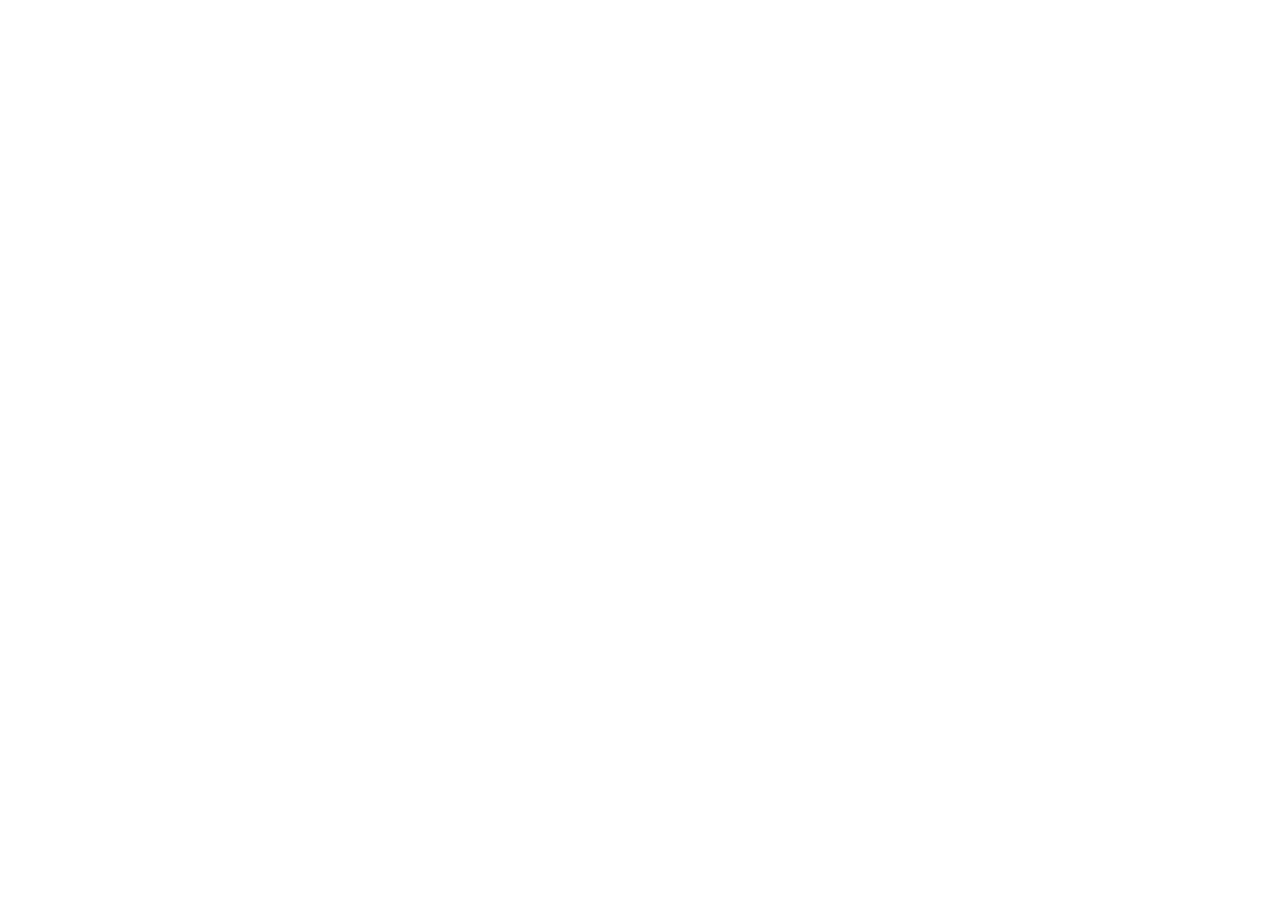
==== index.html @ 0355bbac "ajout commentaires" ====
<!DOCTYPE html>
<html lang="en">
<head>
    <meta charset="UTF-8">
    <meta name="viewport" content="width=device-width, initial-scale=1.0">
    <title>Document</title>
</head>
<body>

    <script>


        //le computer fait un choix entre rock papier et ciseaux

        const computerTurn = () => {
            const number = Math.floor(Math.random()*3)

            if (number === 0)
                return "rock"
            else if (number === 1)
                return "paper"
            else
                return "scissors"
        };

        //je cree les variables pour le score des deux

        let humanScore = 0
        let computerScore = 0


        //je cree la fonction pour determiner qui gagne et ce que ca va return

        const whoWins = (player,computer) => {
            if (player === computer){
            console.log("draw")}

            else if (player === "rock" && computer === "scissors" ||
                     player === "paper" && computer === "rock" ||
                     player === "scissors" && computer === "paper"){
                     console.log("you win!")
                     humanScore++}
            else {
                console.log("you lost retard")
                computerScore++
            }
        }

        // Avant j'avais player input et computer selection en dehors de la fonction
        // pis ca marchait pas, jai pas trop compris le pourquoi mais je les ai mit
        // dedans et maintenant ca marche alors, gg?

        const playGame = () =>{
        let playerInput = prompt("Entrez rock, paper ou scissors").toLowerCase()
        let computerSelection = computerTurn()
        whoWins(playerInput,computerSelection)
        console.log("you chose: " + playerInput)
        console.log("the computer chose: " + computerSelection)
        console.log("your score is: " + humanScore)
        console.log("the computers score is: " + computerScore)
    }
        
        // le loop qui fait rejouer les parties 
        
        for (let i=0; i<5; i++){
            playGame() 
        }

    </script>

    
</body>
</html>
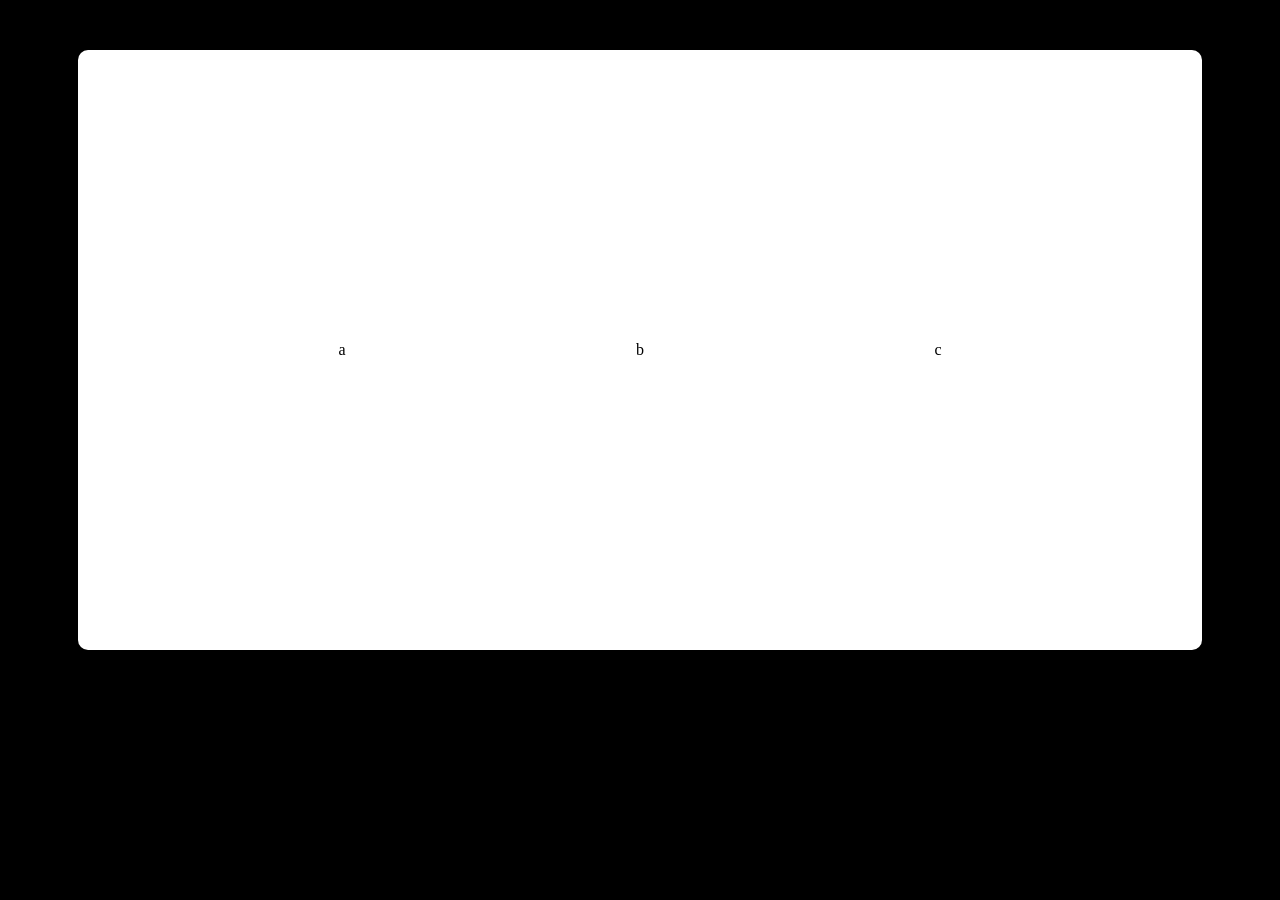
==== commit 13cb8b85: "Ui rockPaperScissors \" ====
--- a/index.html
+++ b/index.html
@@ -4,70 +4,16 @@
     <meta charset="UTF-8">
     <meta name="viewport" content="width=device-width, initial-scale=1.0">
     <title>Document</title>
+    <script src="script.js"></script>
+    <link rel="stylesheet" href="styles.css">
 </head>
 <body>
-
-    <script>
-
-
-        //le computer fait un choix entre rock papier et ciseaux
-
-        const computerTurn = () => {
-            const number = Math.floor(Math.random()*3)
-
-            if (number === 0)
-                return "rock"
-            else if (number === 1)
-                return "paper"
-            else
-                return "scissors"
-        };
-
-        //je cree les variables pour le score des deux
-
-        let humanScore = 0
-        let computerScore = 0
-
-
-        //je cree la fonction pour determiner qui gagne et ce que ca va return
-
-        const whoWins = (player,computer) => {
-            if (player === computer){
-            console.log("draw")}
-
-            else if (player === "rock" && computer === "scissors" ||
-                     player === "paper" && computer === "rock" ||
-                     player === "scissors" && computer === "paper"){
-                     console.log("you win!")
-                     humanScore++}
-            else {
-                console.log("you lost retard")
-                computerScore++
-            }
-        }
-
-        // Avant j'avais player input et computer selection en dehors de la fonction
-        // pis ca marchait pas, jai pas trop compris le pourquoi mais je les ai mit
-        // dedans et maintenant ca marche alors, gg?
-
-        const playGame = () =>{
-        let playerInput = prompt("Entrez rock, paper ou scissors").toLowerCase()
-        let computerSelection = computerTurn()
-        whoWins(playerInput,computerSelection)
-        console.log("you chose: " + playerInput)
-        console.log("the computer chose: " + computerSelection)
-        console.log("your score is: " + humanScore)
-        console.log("the computers score is: " + computerScore)
-    }
-        
-        // le loop qui fait rejouer les parties 
-        
-        for (let i=0; i<5; i++){
-            playGame() 
-        }
-
-    </script>
-
+    
+    <div class="box">
+        <div class="player">a</div>
+        <div class="vs">b</div>
+        <div class="player">c</div>
+    </div>
     
 </body>
 </html>
--- a/styles.css
+++ b/styles.css
@@ -0,0 +1,14 @@
+body {
+    background-color: black;
+}
+
+.box{
+    display: flex;
+    justify-content:space-evenly;
+    align-items: center;
+    gap: 30px;
+    height: 600px;
+    background-color: white;
+    border-radius: 10px;
+    margin: 50px 70px;
+}
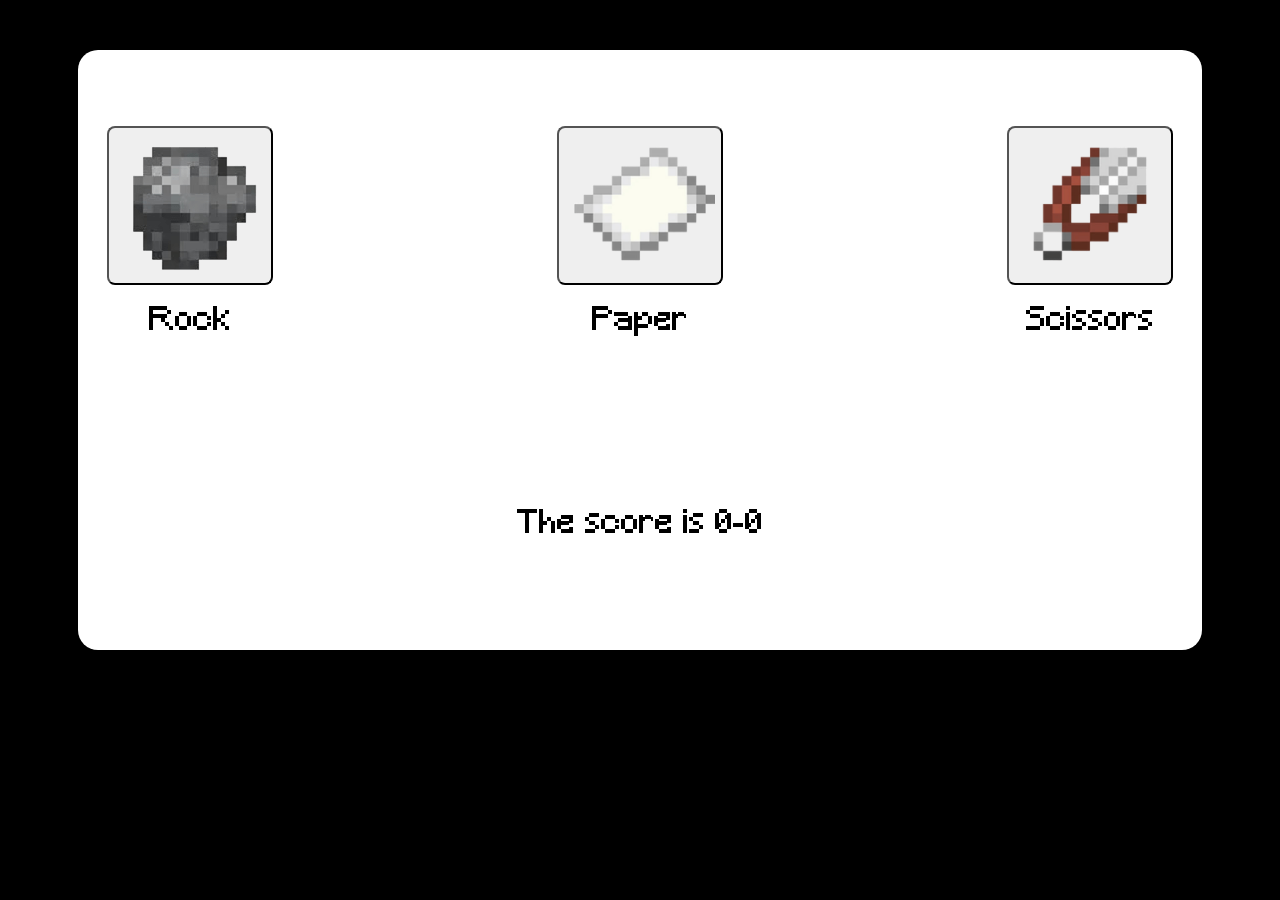
==== commit a67ba08a: "add ui, refactored code to fit" ====
--- a/index.html
+++ b/index.html
@@ -4,16 +4,38 @@
     <meta charset="UTF-8">
     <meta name="viewport" content="width=device-width, initial-scale=1.0">
     <title>Document</title>
-    <script src="script.js"></script>
+    <script src="script.js" defer></script>
     <link rel="stylesheet" href="styles.css">
 </head>
 <body>
     
     <div class="box">
-        <div class="player">a</div>
-        <div class="vs">b</div>
-        <div class="player">c</div>
+            <div class="rps">
+                <div class="rock">
+                    <button id="rock">
+                        <img src="img/rock.png" alt="rock" height="150px" width="150px">
+                    </button>
+                    <div>Rock</div>
+                </div>
+            
+                <div class="paper">
+                    <button id="paper">
+                        <img src="img/paper.png" alt="paper" height="150px" width="150px">
+                    </button>
+                    <div>Paper</div>
+                </div>
+                <div class="scissors">
+                    <button id="scissors">
+                        <img src="img/scissors.png" alt="scissors" height="150px" width="150px">
+                    </button>
+                    <div>Scissors</div>
+                </div>
+            </div>
+        <div class="winner"></div>
+        <div class="score">The score is 0-0</div>
     </div>
+
+    
     
 </body>
 </html>
--- a/styles.css
+++ b/styles.css
@@ -1,14 +1,74 @@
+@font-face {
+  font-family: 'minecraft';
+  src: url('font/Minecraft.ttf') format('truetype');
+  font-weight: normal;
+  font-style: normal;
+  font-display: swap; /* Helps text appear faster while loading */
+}
+
+button {
+  border-radius: 8px;
+  transition: transform 0.1s ease;
+}
+
+button:active {
+  transform: scale(0.95);
+}
+
 body {
     background-color: black;
+    font-family: 'minecraft',sans-serif;
 }
 
 .box{
     display: flex;
-    justify-content:space-evenly;
+    flex-direction: column;
+    justify-content: center;
     align-items: center;
-    gap: 30px;
+    gap: 100px;
     height: 600px;
     background-color: white;
-    border-radius: 10px;
+    border-radius: 20px;
     margin: 50px 70px;
 }
+.rps{
+    display: flex;
+    justify-content:space-evenly;
+    gap: 300px;
+}
+.rock{
+    display: flex;
+    flex-direction: column;
+    justify-content: center;
+    align-items: center;
+    gap: 20px;
+    height: 150px ;
+    width: 150px;
+    font-size:xx-large;
+}
+.paper{
+    display: flex;
+    flex-direction: column;
+    justify-content: center;
+    align-items: center;
+    gap: 20px;
+    height: 150px ;
+    width: 150px;
+    font-size:xx-large;
+}
+.scissors{
+    display: flex;
+    flex-direction: column;
+    justify-content: center;
+    align-items: center;
+    gap: 20px;
+    height: 150px ;
+    width: 150px;
+    font-size:xx-large;
+}
+.score{
+    font-size: xx-large;
+}
+.winner{
+    font-size: xx-large;
+}
